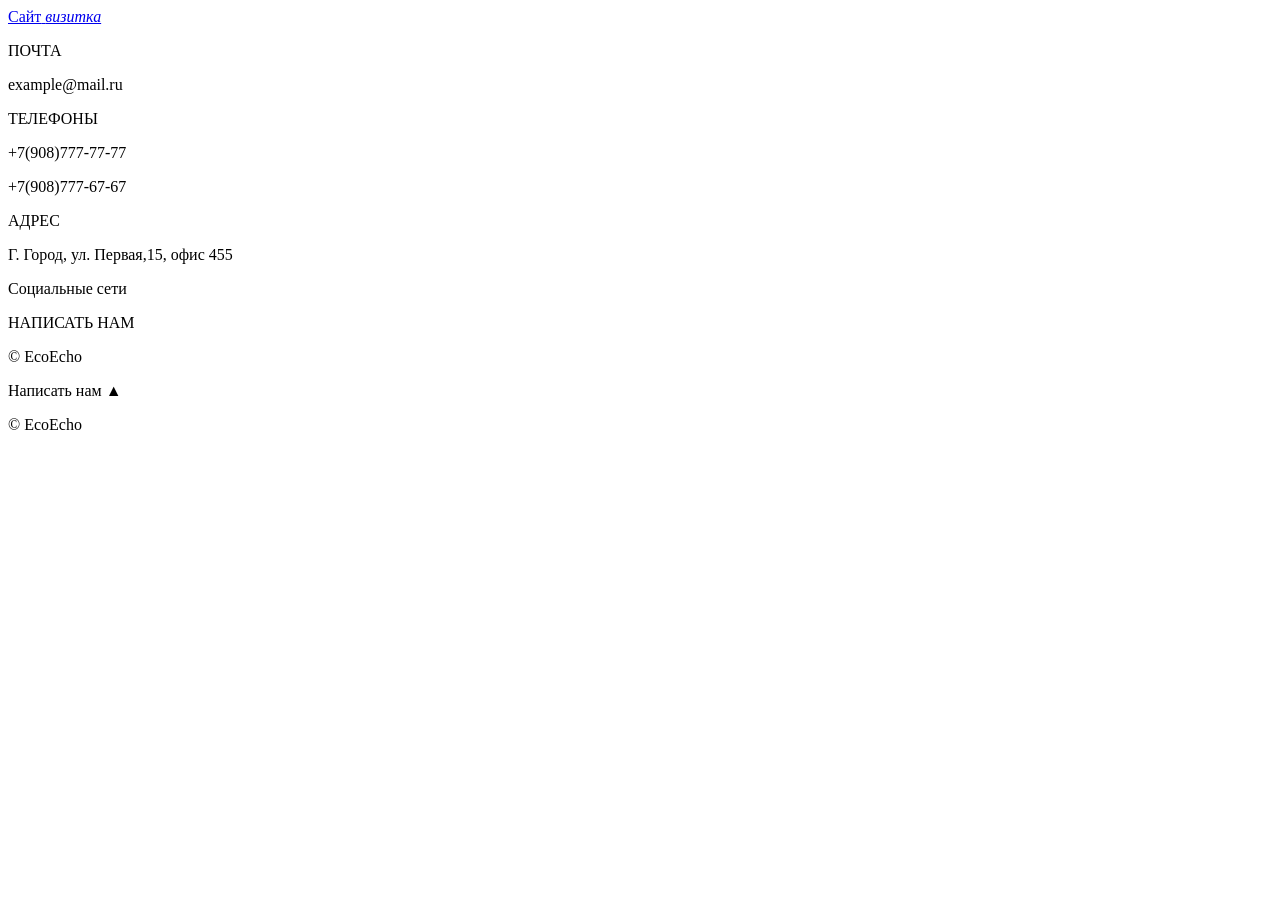
==== contacts.html @ 48208c18 "Add files via upload" ====
<!DOCTYPE html>
<html lang="ru">
<head>
    <link rel="stylesheet" href="css/style.css">
    <meta charset="UTF-8">
    <meta name="viewport" content="width=device-width, initial-scale=1.0">
    <title>Document</title>
</head>
<body>
<div id="wrapper">
<header>
    <header>
        <a id="logo" href="index.html"> <span class="pink">Сайт</span> <i>визитка</i></a>
    </header>
</header>
<main>
    <p>ПОЧТА</p>
    <p>example@mail.ru</p>
    <p>ТЕЛЕФОНЫ</p>
    <p>+7(908)777-77-77</p>
    <p>+7(908)777-67-67</p>
    <p>АДРЕС</p>
    <p>Г. Город, ул. Первая,15, офис 455</p>
    <p>Социальные сети</p>
    <p>НАПИСАТЬ НАМ</p> 
</main>
</div>
<footer>
    &copy; EcoEcho
    <p class="footer_block">Написать нам &#9650;</p>
    <p class="footer_block">&copy; EcoEcho</p>
    <div class="footer_icons">
        <img class="footer_img"  src="img/mailru.png" alt="">   
        <img class="footer_img" src="img/ok.png" alt="">  
        <img class="footer_img" src="img/vk.png" alt="">    
    </div>
   
</footer>    
</body>
</html>
<main>
</main>
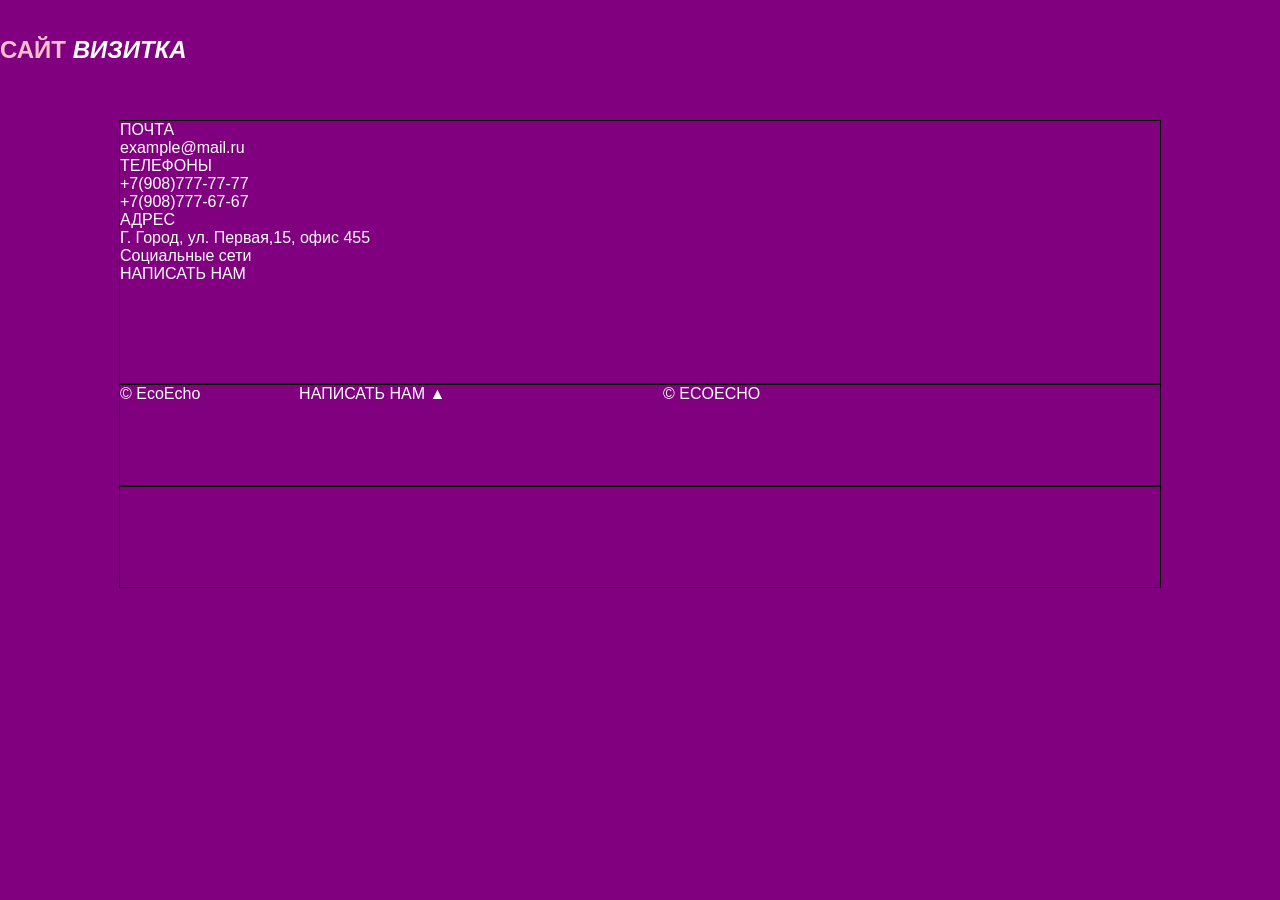
==== commit 3f9fbe7c: "Update contacts.html" ====
--- a/contacts.html
+++ b/contacts.html
@@ -1,7 +1,7 @@
 <!DOCTYPE html>
 <html lang="ru">
 <head>
-    <link rel="stylesheet" href="css/style.css">
+    <link rel="stylesheet" href="style.css">
     <meta charset="UTF-8">
     <meta name="viewport" content="width=device-width, initial-scale=1.0">
     <title>Document</title>
@@ -39,4 +39,5 @@
 </body>
 </html>
 <main>
-</main>+
+</main>
--- a/style.css
+++ b/style.css
@@ -0,0 +1,130 @@
+* {
+    margin:0;
+    padding: 0;
+}
+.html,body {
+  height: 100%;
+}
+.header, main, footer {
+    border: black solid 1px;
+}
+#wrapper{
+    min-height: 100%;
+    height: auto !important;
+    height: 100%;
+     width: 100%;
+}
+header{
+    height:120px;    
+}
+main{
+    padding-bottom: 100px;
+}
+footer{   
+    margin: -100px auto 0;
+    position: relative;
+    height: 100px;
+}
+body{
+    background-color: purple;
+    color: white;
+    font-family: "Noto Sans", sans-serif;
+}
+.header, footer, main{
+    width: 1040px;
+    margin: 0 auto;
+}
+
+.main_img-float{
+     width: 550px;
+    margin-right: 40px;
+    float: left;
+}
+#panorama {
+    width: 100%;
+    height: 150px;
+    background: url(../img/2.jpg) no-repeat center 70%;
+    background-size: cover;
+}
+.services_img{
+    width: 240px;
+}
+.services_item{
+    margin-right: 40px;
+    width: 240px;
+    float: left;
+}
+.services{
+    padding: 35px;
+    border: 5px;
+}
+.clearfix::after{
+    content: "";
+    display: table;
+    clear: both;
+}
+.h1--invisible{
+    visibility:hidden ;
+}
+#logo{
+    text-transform: uppercase;
+    text-decoration: none;
+    color: #fff;
+    font-weight: bold;
+    line-height: 100px;
+    font-size: 24px;
+    float: left;
+}
+.pink{
+    color: pink;
+}
+.footer_block{
+    display: inline-block;
+    width: 335px;
+}
+.footer_icons{
+    display: inline-block;
+    width: 335px;
+    text-align: right;
+    border: wheat;
+    border-radius: 5px;
+    box-shadow: yellow;
+}
+.footer_img{
+    width: 50px;
+    margin-left: 10px;
+    border: wheat;
+    border-radius: 5px;
+    box-shadow: yellow;
+}
+.footer_block{
+    text-transform: uppercase;
+    text-align: center;
+}
+h1{
+    text-transform: uppercase;
+    font-weight: bold;
+    font-size: 20px;
+}
+h2{
+    text-transform: uppercase;
+    font-weight: bold;
+    font-size: 20px;
+}
+#mainnav ul{
+    list-style: none;
+    margin: 0;
+    padding-left: 0;
+}
+#mainnav li{
+    display: inline;
+}
+#mainnav a{
+    text-decoration: none;
+}
+  #mainnav a:hover {
+      text-decoration: underline;
+  }
+  #mainnav li.active a {
+      font-weight: bold;
+  }
